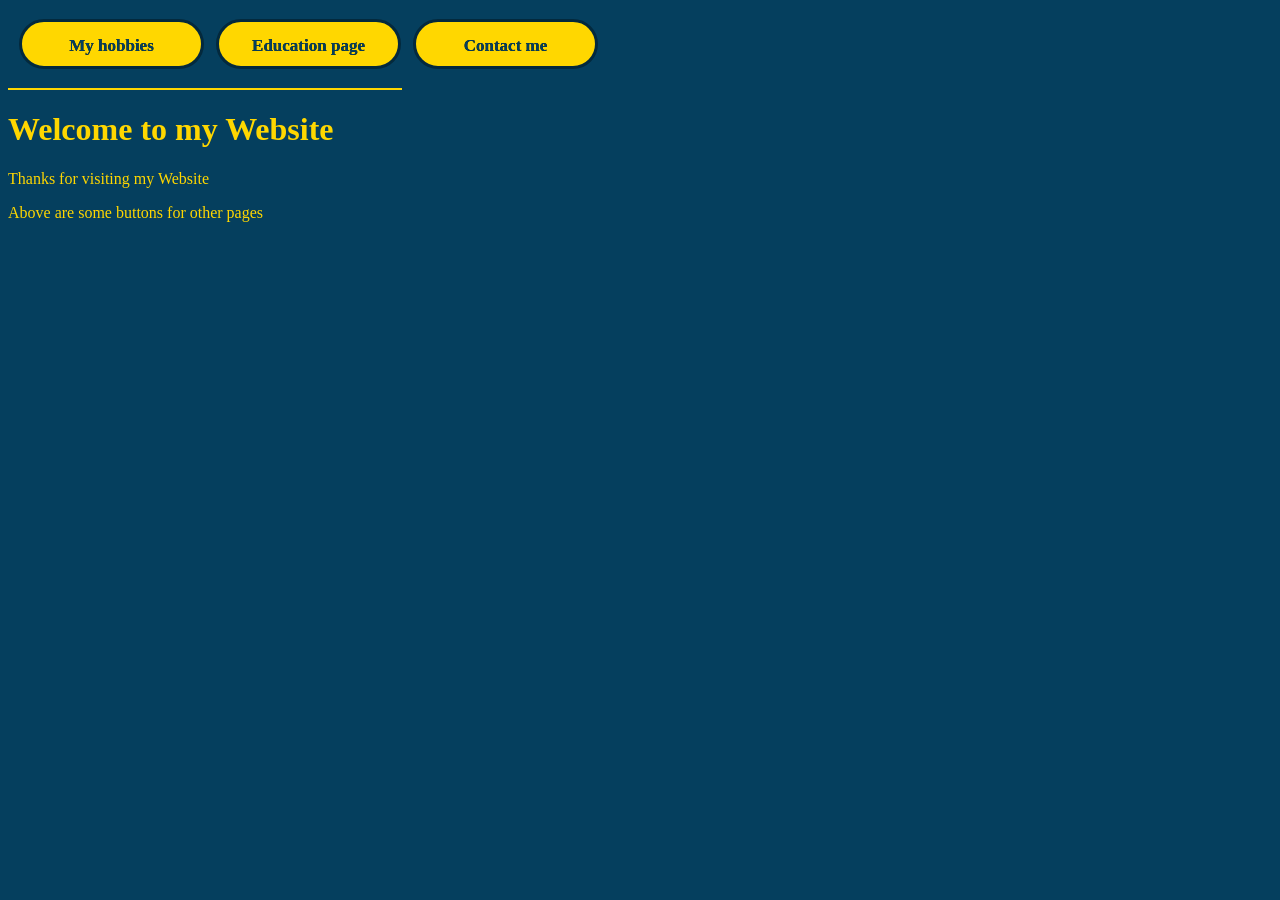
==== index.html @ a12d5896 "Add files via upload" ====
﻿<!DOCTYPE html>
<html lang="en" dir="ltr">
  <head>
    <meta charset="utf-8">
    <title>My homepage</title>
    <link rel="stylesheet"  href="my_style_sheet.css">
  </head>
  <body style="background-color:#053F5E;color:#FFD700;font-family:'Segoe UI'">

    <table cellspacing="10">
    <tr>
    <td>
      <a href="hobbies.html"><button>My hobbies</button></a>
    </td>
    <td>
      <a href="education.html"><button>Education page</button></a>

    </td>
    <td>
    <a href="contactMe.html"><button>Contact me</button></a>

    </td>

    </tr>

  </table>
  <hr color ="#FFD700" style="width:31%;text-align:left;margin-left:0">

    <h1>Welcome to my Website</h1>
    <p>Thanks for visiting my Website</p>
    <p>Above are some buttons for other pages</p>
  </body>
</html>
---- my_style_sheet.css ----
button {
    background: #FFD700;
    color: #053F5E;
    border: solid #03293d 3px;
    display: inline-block;
    cursor: pointer;
    line-height: 4px;
    padding: 22px;
    -webkit-border-radius: 20px;
    -moz-border-radius: 20px;
    border-radius: 30px;
    height: 14px;
    font-family: 'Segoe UI';
    width: 185px;
    font-size: 17px;
    font-weight: 900;
    box-shadow: 0px 0px 0px 0px #000000;
    -webkit-box-shadow: 0px 0px 0px 0px #000000;
    -moz-box-shadow: 0px 0px 0px 0px #000000;
    text-shadow: 0px 0px 0px #000000;
    text-decoration: none;
    display: inline-block;
    cursor: pointer;
}

ol{
 font-family:'Segoe UI';
}
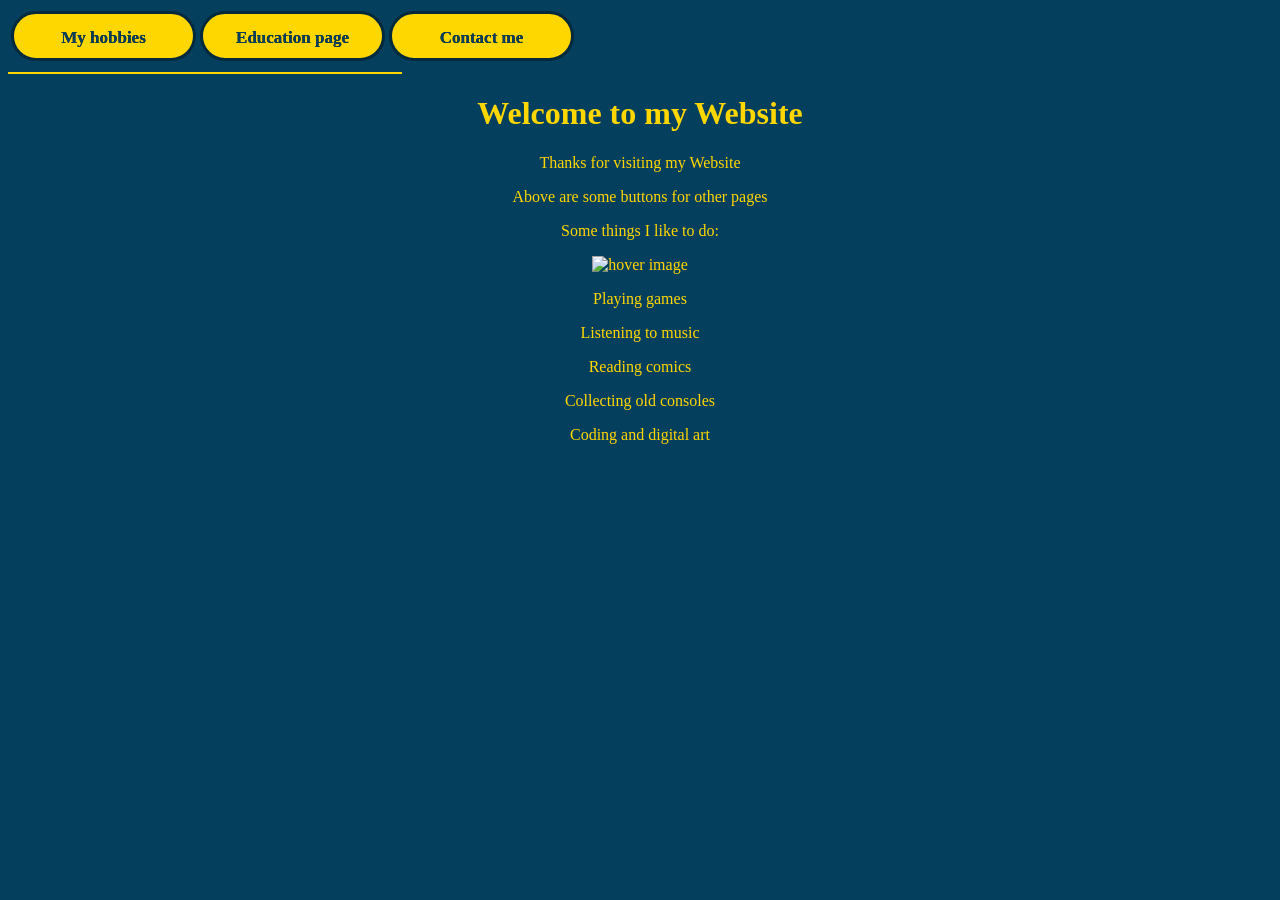
==== commit 4029e4e1: "Add files via upload" ====
--- a/index.html
+++ b/index.html
@@ -5,29 +5,43 @@
     <title>My homepage</title>
     <link rel="stylesheet"  href="my_style_sheet.css">
   </head>
-  <body style="background-color:#053F5E;color:#FFD700;font-family:'Segoe UI'">
+  <body style="background-color:#053F5E;color:#FFD700;font-family:'Segoe UI';text-align:center;">
 
-    <table cellspacing="10">
-    <tr>
-    <td>
-      <a href="hobbies.html"><button>My hobbies</button></a>
-    </td>
-    <td>
-      <a href="education.html"><button>Education page</button></a>
+    <table>
+        <tbody style="text-align:center;">
+            <tr>
+                <td>
+                    <a href="hobbies.html"><button>My hobbies</button></a>
+                </td>
+                <td>
+                    <a href="education.html"><button>Education page</button></a>
 
-    </td>
-    <td>
-    <a href="contactMe.html"><button>Contact me</button></a>
+                </td>
+                <td>
+                    <a href="contactMe.html"><button>Contact me</button></a>
 
-    </td>
+                </td>
 
-    </tr>
+            </tr>
+        </tbody>
 
   </table>
-  <hr color ="#FFD700" style="width:31%;text-align:left;margin-left:0">
+  <hr color ="#FFD700" style="width:31%;text-align:center;margin-left:0">
 
     <h1>Welcome to my Website</h1>
     <p>Thanks for visiting my Website</p>
     <p>Above are some buttons for other pages</p>
-  </body>
+
+    <p>Some things I like to do:</p>
+      <img src="x.png" width="98" height="52"
+         onmouseover="this.src='xarmoured.png'"
+         onmouseout="this.src='x.png'"
+         alt="hover image"/>
+      <br /><p>Playing games</p>
+              
+      <p>Listening to music</p>
+      <p>Reading comics</p>
+      <p>Collecting old consoles</p>
+      <p>Coding and digital art</p>
+</body>
 </html>
--- a/my_style_sheet.css
+++ b/my_style_sheet.css
@@ -25,5 +25,4 @@
 
 ol{
  font-family:'Segoe UI';
-}
-
+}
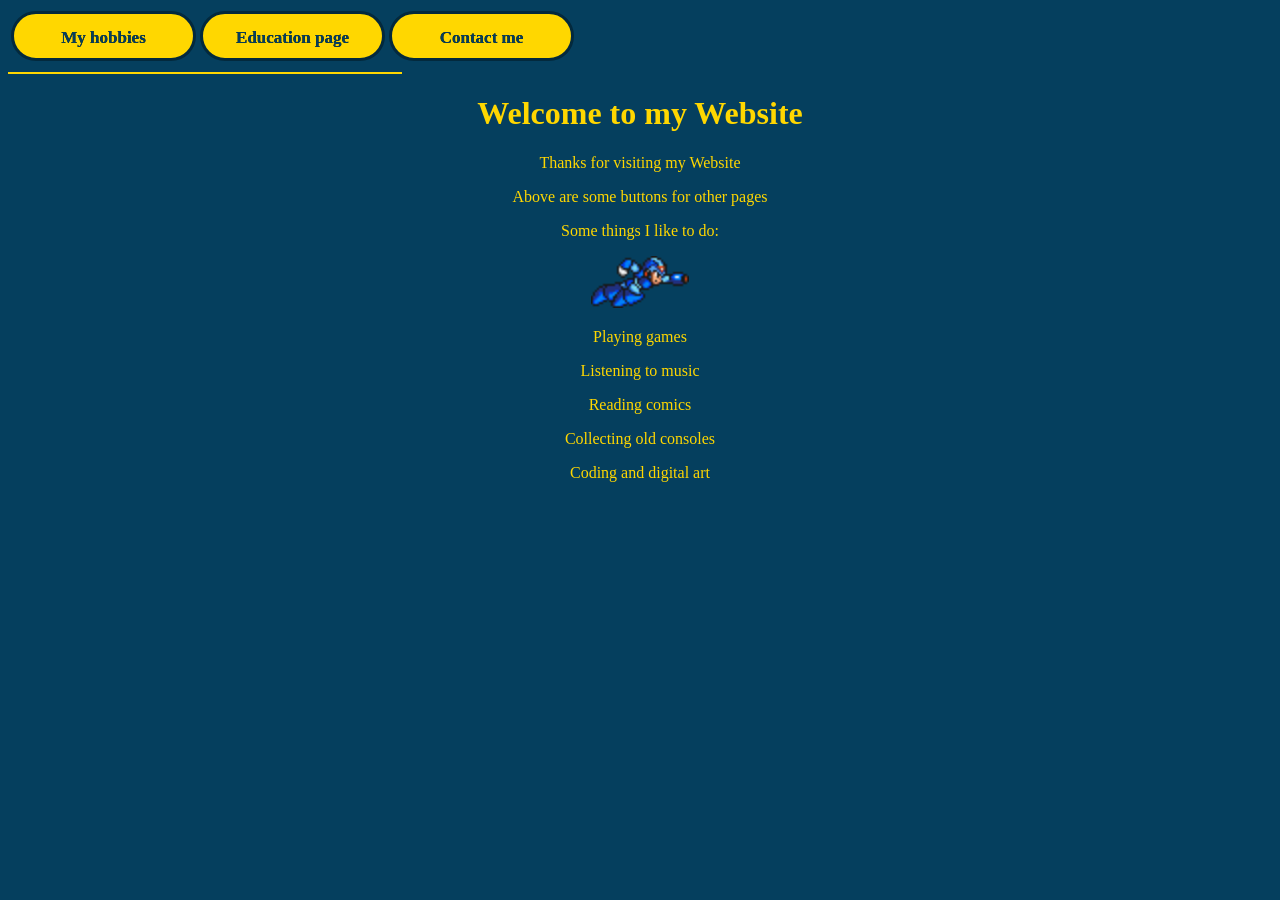
==== commit 6641943d: "Fix HTML formatting and update image source" ====
--- a/index.html
+++ b/index.html
@@ -33,9 +33,9 @@
     <p>Above are some buttons for other pages</p>
 
     <p>Some things I like to do:</p>
-      <img src="x.png" width="98" height="52"
+      <img src="X.png" width="98" height="52"
          onmouseover="this.src='xarmoured.png'"
-         onmouseout="this.src='x.png'"
+         onmouseout="this.src='X.png'"
          alt="hover image"/>
       <br /><p>Playing games</p>
               
@@ -44,4 +44,4 @@
       <p>Collecting old consoles</p>
       <p>Coding and digital art</p>
 </body>
-</html>+</html>
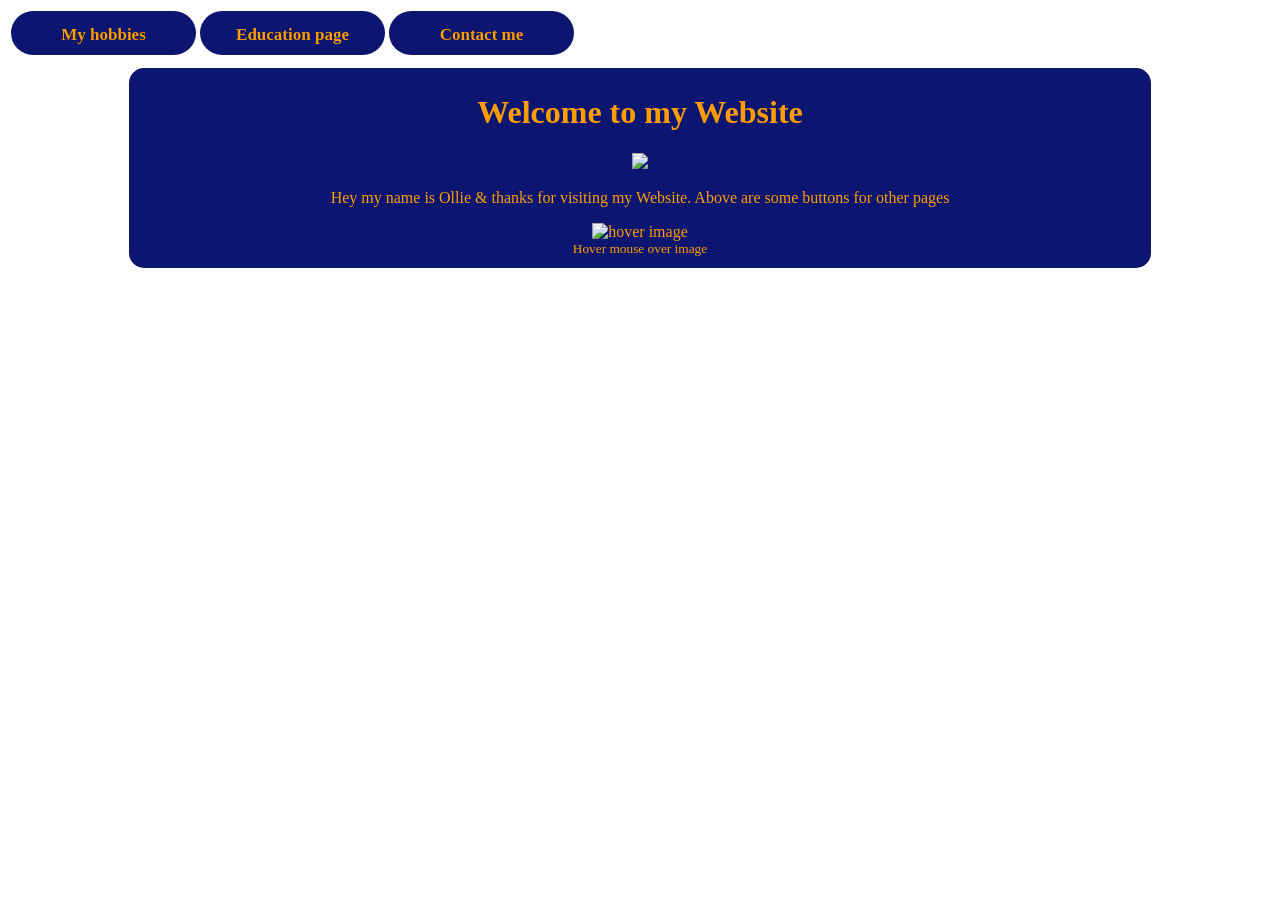
==== commit 6afe383d: "Add files via upload" ====
--- a/index.html
+++ b/index.html
@@ -1,11 +1,13 @@
 ﻿<!DOCTYPE html>
-<html lang="en" dir="ltr">
-  <head>
-    <meta charset="utf-8">
+<html>
+<head>
     <title>My homepage</title>
     <link rel="stylesheet"  href="my_style_sheet.css">
-  </head>
-  <body style="background-color:#053F5E;color:#FFD700;font-family:'Segoe UI';text-align:center;">
+</head>
+<body style="background-image: url(images/bg.gif);
+         color:#ff9d00;
+         font-family:'Segoe UI';
+         text-align:center;">
 
     <table>
         <tbody style="text-align:center;">
@@ -25,23 +27,18 @@
             </tr>
         </tbody>
 
-  </table>
-  <hr color ="#FFD700" style="width:31%;text-align:center;margin-left:0">
+    </table>
+    <div class="text-box">
+        <h1>Welcome to my Website</h1>
+        <img src="images/megaman-x-zero.gif" /> <br />
+        <p>Hey my name is Ollie & thanks for visiting my Website. Above are some buttons for other pages</p>
+        <img src="x.png" width="98" height="52"
+             onmouseover="this.src='xarmoured.png'"
+             onmouseout="this.src='x.png'"
+             alt="hover image" /><br />
+        <sup>Hover mouse over image</sup>
 
-    <h1>Welcome to my Website</h1>
-    <p>Thanks for visiting my Website</p>
-    <p>Above are some buttons for other pages</p>
-
-    <p>Some things I like to do:</p>
-      <img src="X.png" width="98" height="52"
-         onmouseover="this.src='xarmoured.png'"
-         onmouseout="this.src='X.png'"
-         alt="hover image"/>
-      <br /><p>Playing games</p>
-              
-      <p>Listening to music</p>
-      <p>Reading comics</p>
-      <p>Collecting old consoles</p>
-      <p>Coding and digital art</p>
+        </ul>
+    </div>
 </body>
-</html>
+</html>
--- a/my_style_sheet.css
+++ b/my_style_sheet.css
@@ -1,7 +1,7 @@
 button {
-    background: #FFD700;
-    color: #053F5E;
-    border: solid #03293d 3px;
+    background: #0c1570;
+    color: #ff9d00;
+    border: solid #03293d 0px;
     display: inline-block;
     cursor: pointer;
     line-height: 4px;
@@ -21,8 +21,22 @@
     text-decoration: none;
     display: inline-block;
     cursor: pointer;
+    margin: 0px auto;
 }
 
 ol{
  font-family:'Segoe UI';
+}
+
+.text-box {
+    border: 0px solid #FFD700; /* Thickness, style (solid/dashed/dotted), and color */
+    padding: 5px; /* Space between the text and the border */
+    margin: 10px auto; /* Space outside the box (top and bottom) */
+    background-color: #0c1570; /* Optional: Background color inside the box */
+    border-radius: 15px; /* Optional: Rounds the corners of the box */
+    width: 80%;/* Width of the text box */
+}
+
+.centerTable {
+    margin: 0px auto;
 }
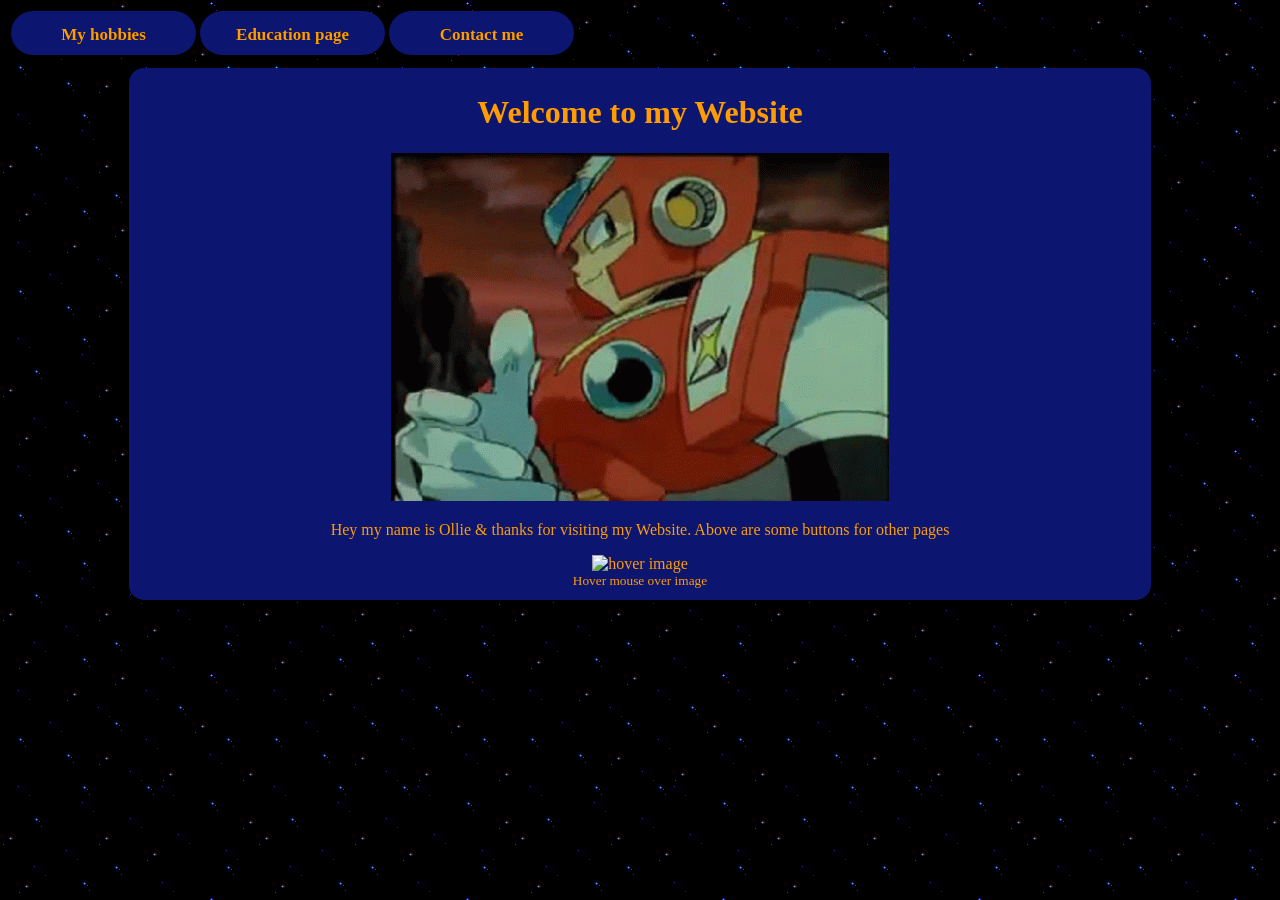
==== commit db2cc4bd: "Fix HTML structure and formatting" ====
--- a/index.html
+++ b/index.html
@@ -34,11 +34,11 @@
         <p>Hey my name is Ollie & thanks for visiting my Website. Above are some buttons for other pages</p>
         <img src="x.png" width="98" height="52"
              onmouseover="this.src='xarmoured.png'"
-             onmouseout="this.src='x.png'"
+             onmouseout="this.src='X.png'"
              alt="hover image" /><br />
         <sup>Hover mouse over image</sup>
 
         </ul>
     </div>
 </body>
-</html>+</html>
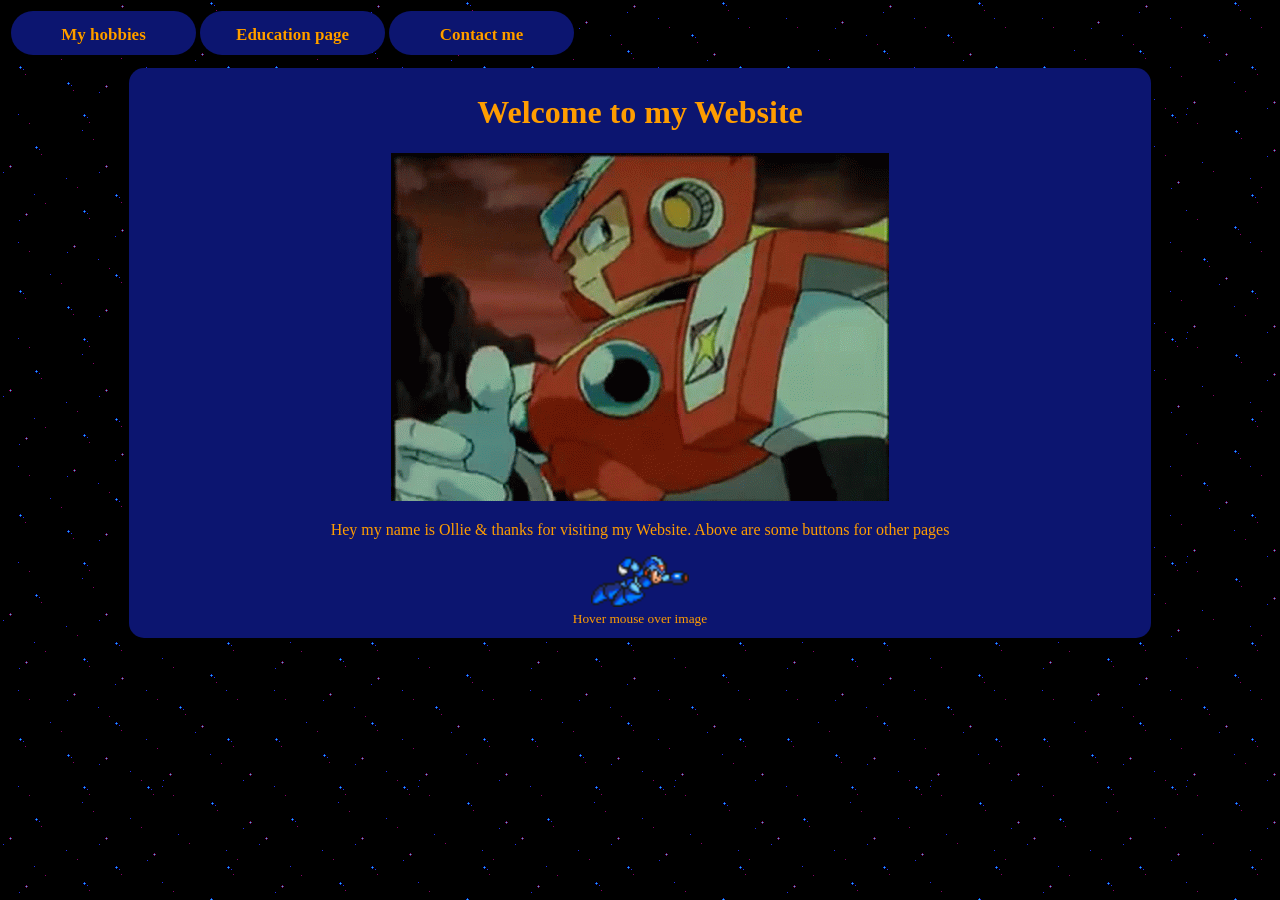
==== commit b0c2e426: "Fix HTML formatting and structure" ====
--- a/index.html
+++ b/index.html
@@ -32,7 +32,7 @@
         <h1>Welcome to my Website</h1>
         <img src="images/megaman-x-zero.gif" /> <br />
         <p>Hey my name is Ollie & thanks for visiting my Website. Above are some buttons for other pages</p>
-        <img src="x.png" width="98" height="52"
+        <img src="X.png" width="98" height="52"
              onmouseover="this.src='xarmoured.png'"
              onmouseout="this.src='X.png'"
              alt="hover image" /><br />
